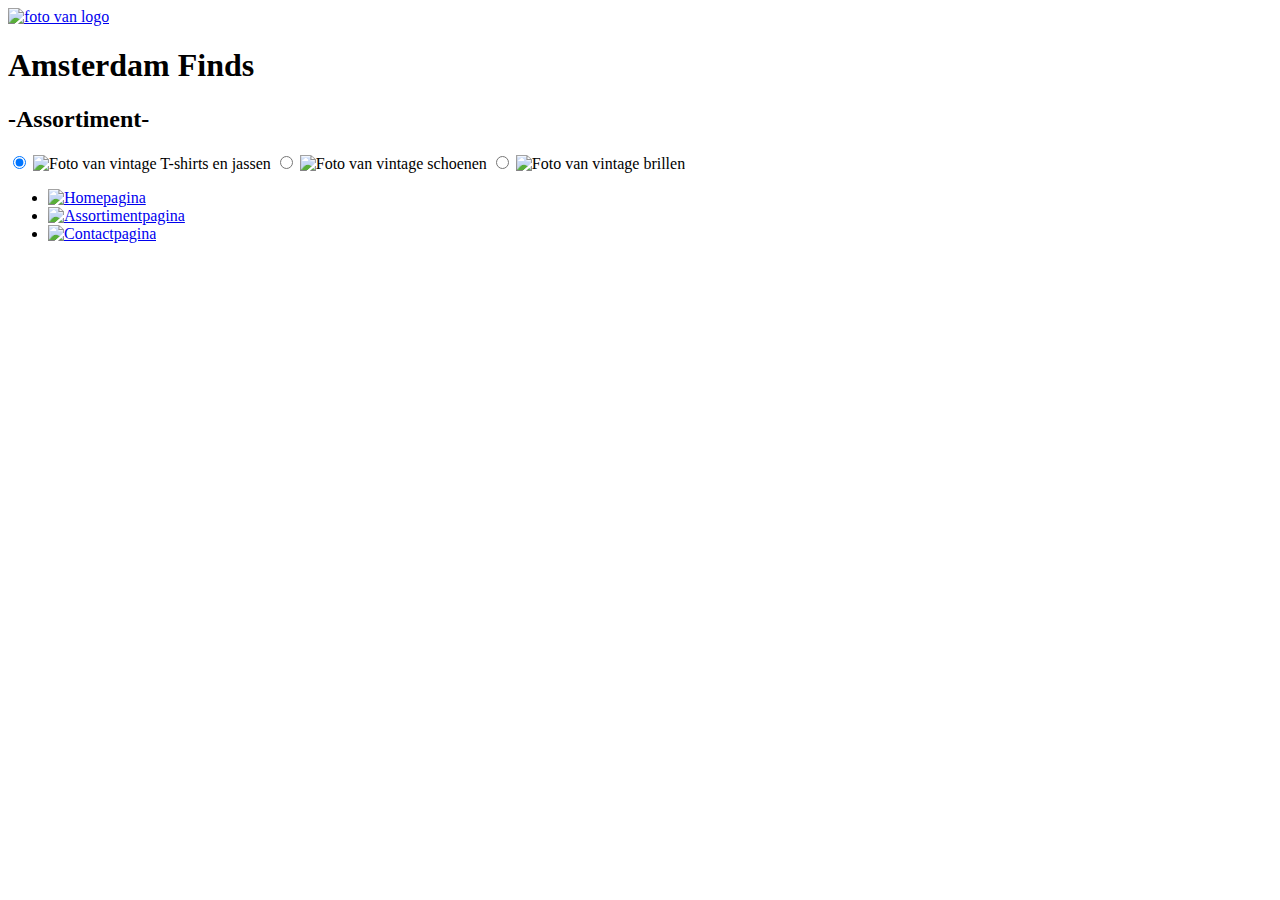
==== assortiment.html @ 27c96b16 "updatedeel2" ====
<!DOCTYPE html>
<html lang="en">
<head>
    <meta charset="UTF-8">
    <meta name="viewport" content="width=device-width, initial-scale=1.0">
    <link href="style.css" rel="stylesheet">
    <title>AmsterdamFinds-Assortiment</title>
</head>
<body>
    <header>
        <a href="index.html"><img src="images/nieuwlogo.png" class="logo" alt="foto van logo"></a>
        <h1>Amsterdam Finds</h1>
    </header>
    <main>
        <h2>-Assortiment-</h2>
        <input type="radio" name="slider" id="Kleding" checked>
        <label for="Kleding"><img class="slide Kleding" src="images/kleding.png" alt="Foto van vintage T-shirts en jassen"></label>

        <input type="radio" name="slider" id="Schoenen">
        <label for="Schoenen"><img class="slide Schoenen" src="images/schoenen.png" alt="Foto van vintage schoenen"></label>

        <input type="radio" name="slider" id="Brillen">
        <label for="Brillen"><img class="slide Brillen" src="images/brillen.png" alt="Foto van vintage brillen"></label>
    </main>
    <footer>
        <nav>
            <ul>
                <li><a href="index.html"><img src="images/IconHome.png" class="footericonen" alt="Homepagina"></a></li>
                <li><a href="assortiment.html"><img src="images/IconAssortiment.png" class="footericonen" alt="Assortimentpagina"></a></li>
                <li><a href="contact.html"><img src="images/IconContact.png" class="footericonen" alt="Contactpagina"></a></li>
            </ul>
        </nav>
    </footer>
</body>
</html>
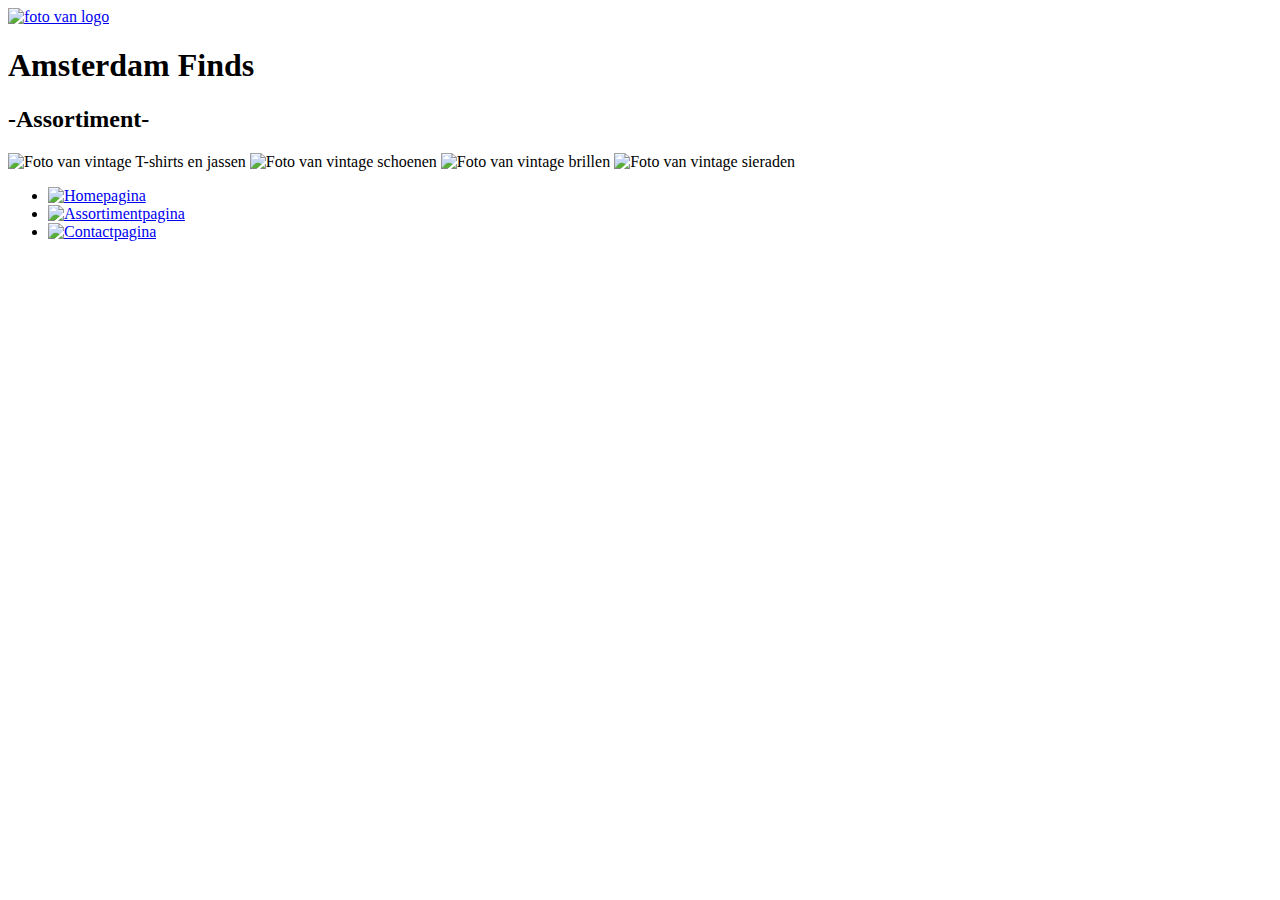
==== commit ec090f61: "Merge pull request #2 from Namstertje/main" ====
--- a/assortiment.html
+++ b/assortiment.html
@@ -13,21 +13,17 @@
     </header>
     <main>
         <h2>-Assortiment-</h2>
-        <input type="radio" name="slider" id="Kleding" checked>
-        <label for="Kleding"><img class="slide Kleding" src="images/kleding.png" alt="Foto van vintage T-shirts en jassen"></label>
-
-        <input type="radio" name="slider" id="Schoenen">
-        <label for="Schoenen"><img class="slide Schoenen" src="images/schoenen.png" alt="Foto van vintage schoenen"></label>
-
-        <input type="radio" name="slider" id="Brillen">
-        <label for="Brillen"><img class="slide Brillen" src="images/brillen.png" alt="Foto van vintage brillen"></label>
+            <img class="AssortimentFoto1" src="images/kleding.png" alt="Foto van vintage T-shirts en jassen">
+            <img class="AssortimentFoto2" src="images/schoenen.png" alt="Foto van vintage schoenen">
+            <img class="AssortimentFoto3" src="images/brillen.png" alt="Foto van vintage brillen">
+            <img class="AssortimentFoto4" src="images/sieraden.png" alt="Foto van vintage sieraden">
     </main>
     <footer>
         <nav>
             <ul>
                 <li><a href="index.html"><img src="images/IconHome.png" class="footericonen" alt="Homepagina"></a></li>
                 <li><a href="assortiment.html"><img src="images/IconAssortiment.png" class="footericonen" alt="Assortimentpagina"></a></li>
-                <li><a href="contact.html"><img src="images/IconContact.png" class="footericonen" alt="Contactpagina"></a></li>
+                <li><a href="contact.html"><img src="images/IconContact.png" class="footericonencontact" alt="Contactpagina"></a></li>
             </ul>
         </nav>
     </footer>
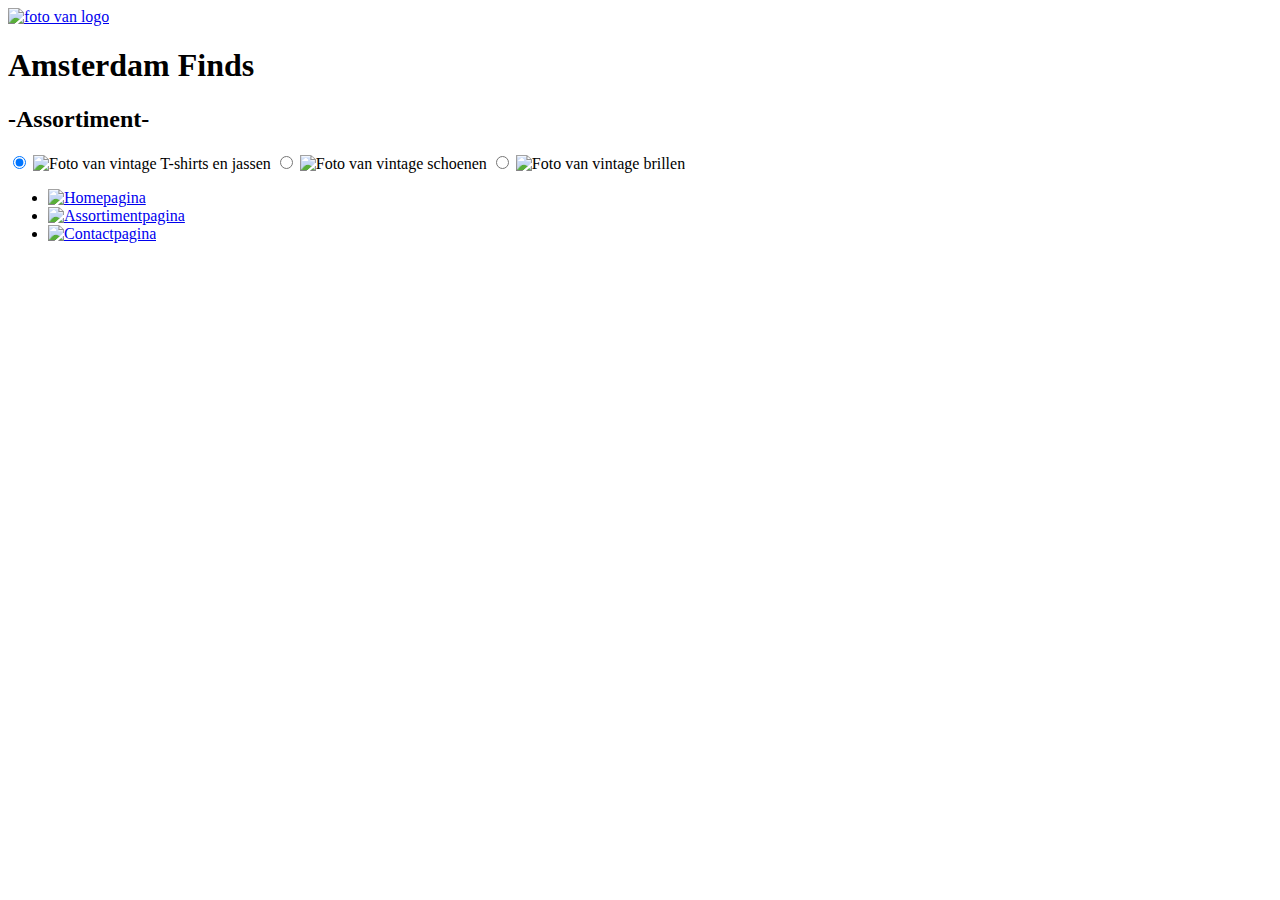
==== commit 126c7bbb: "nieuw2" ====
--- a/assortiment.html
+++ b/assortiment.html
@@ -8,22 +8,26 @@
 </head>
 <body>
     <header>
-        <a href="index.html"><img src="images/nieuwlogo.png" class="logo" alt="foto van logo"></a>
+        <a href="index.html"><img src="images/logo.png" class="logo" alt="foto van logo"></a>
         <h1>Amsterdam Finds</h1>
     </header>
     <main>
         <h2>-Assortiment-</h2>
-            <img class="AssortimentFoto1" src="images/kleding.png" alt="Foto van vintage T-shirts en jassen">
-            <img class="AssortimentFoto2" src="images/schoenen.png" alt="Foto van vintage schoenen">
-            <img class="AssortimentFoto3" src="images/brillen.png" alt="Foto van vintage brillen">
-            <img class="AssortimentFoto4" src="images/sieraden.png" alt="Foto van vintage sieraden">
+        <input type="radio" name="slider" id="Kleding" checked>
+        <label for="Kleding"><img class="slide Kleding" src="images/kleding.png" alt="Foto van vintage T-shirts en jassen"></label>
+
+        <input type="radio" name="slider" id="Schoenen">
+        <label for="Schoenen"><img class="slide Schoenen" src="images/schoenen.png" alt="Foto van vintage schoenen"></label>
+
+        <input type="radio" name="slider" id="Brillen">
+        <label for="Brillen"><img class="slide Brillen" src="images/brillen.png" alt="Foto van vintage brillen"></label>
     </main>
     <footer>
         <nav>
             <ul>
                 <li><a href="index.html"><img src="images/IconHome.png" class="footericonen" alt="Homepagina"></a></li>
                 <li><a href="assortiment.html"><img src="images/IconAssortiment.png" class="footericonen" alt="Assortimentpagina"></a></li>
-                <li><a href="contact.html"><img src="images/IconContact.png" class="footericonencontact" alt="Contactpagina"></a></li>
+                <li><a href="contact.html"><img src="images/IconContact.png" class="footericonen" alt="Contactpagina"></a></li>
             </ul>
         </nav>
     </footer>
